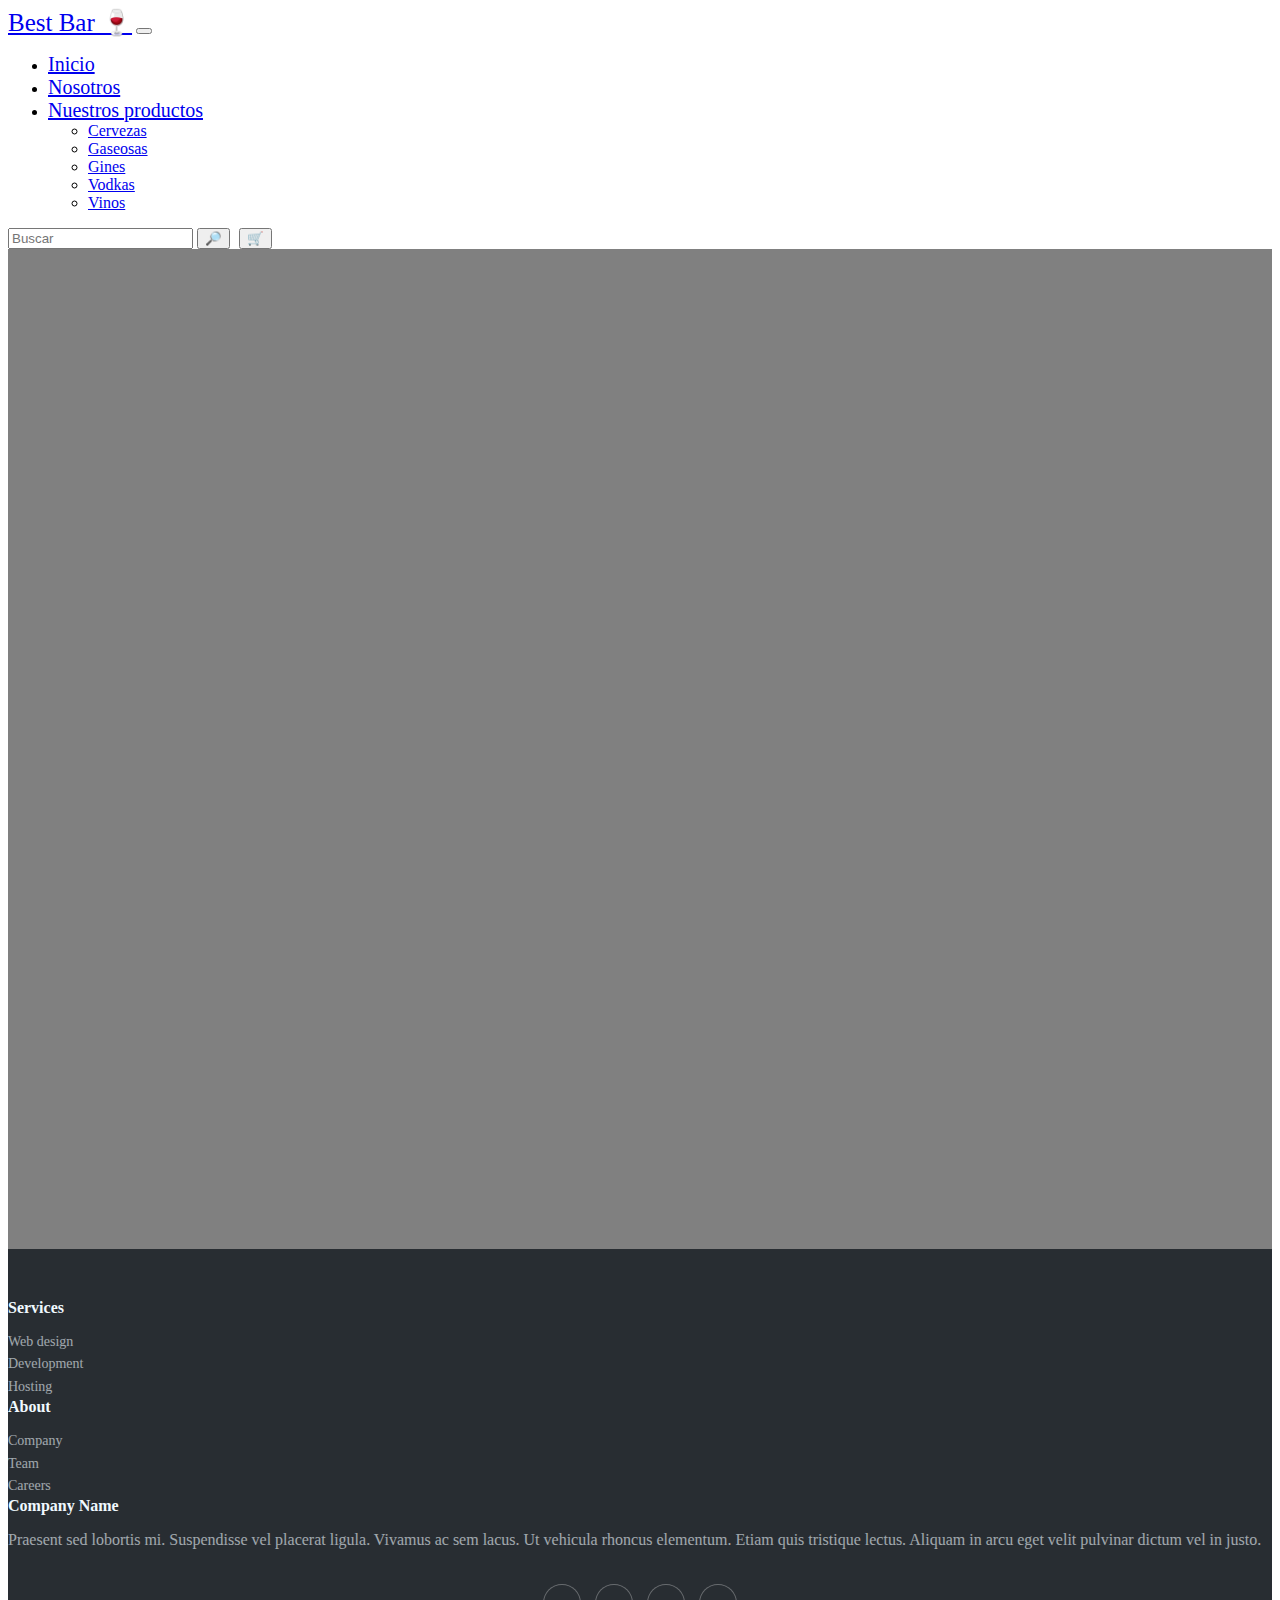
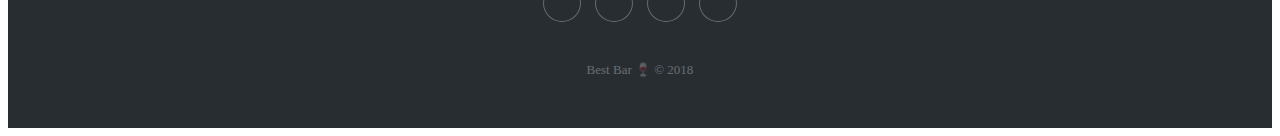
==== pages/nosotros.html @ 64c7ff95 "pre entrega n3 ecommerce bestbar Marcos Cervino" ====
<!DOCTYPE html>
<html lang="en">
<head>
    <meta charset="UTF-8">
    <meta name="viewport" content="width=device-width, initial-scale=1.0">
    <link href="https://cdn.jsdelivr.net/npm/bootstrap@5.3.0/dist/css/bootstrap.min.css" rel="stylesheet" integrity="sha384-9ndCyUaIbzAi2FUVXJi0CjmCapSmO7SnpJef0486qhLnuZ2cdeRhO02iuK6FUUVM" crossorigin="anonymous">
    <link rel="stylesheet" href="../css/styles.css">
    <title>Document</title>
</head>
<body>
  <header>
    <nav class="navbar navbar-expand-lg bg-body-tertiary bg-dark border-bottom border-bottom-dark" data-bs-theme="dark"">
        <div class="container-fluid">
          <a class="navbar-brand" href="#">Best Bar 🍷</a>
          <button class="navbar-toggler" type="button" data-bs-toggle="collapse" data-bs-target="#navbarSupportedContent" aria-controls="navbarSupportedContent" aria-expanded="false" aria-label="Toggle navigation">
            <span class="navbar-toggler-icon"></span>
          </button>
          <div class="collapse navbar-collapse" id="navbarSupportedContent">
            <ul class="navbar-nav me-auto mb-2 mb-lg-0">
              <li class="nav-item">
                <a class="nav-link" aria-current="page" href="../index.html">Inicio</a>
              </li>
              <li class="nav-item">
                <a class="nav-link active" href="./nosotros.html">Nosotros</a>
              </li>
              <li class="nav-item dropdown">
                <a class="nav-link dropdown-toggle" href="#" role="button" data-bs-toggle="dropdown" aria-expanded="false">
                  Nuestros productos
                </a>
                <ul class="dropdown-menu">
                  <li><a class="dropdown-item" id="filtroCervezas" href="#">Cervezas</a></li>
                  <li><a class="dropdown-item" id="filtroGaseosas" href="#">Gaseosas</a></li>
                  <li><a class="dropdown-item" id="filtroGines" href="#">Gines</a></li>
                  <li><a class="dropdown-item" id="filtroVodkas" href="#">Vodkas</a></li>
                  <li><a class="dropdown-item" id="filtroVinos" href="#">Vinos</a></li>
                </ul>
              </li>
            </ul>
            <form class="d-flex" role="search">
              <input class="form-control me-2" id="filtroNombre" type="search" placeholder="Buscar" aria-label="Search">
              <button class="btn btn-outline-secondary" id="botonNombre" type="submit">🔎</button>
              <button class="btn btn-outline-secondary btncarro" type="submit">🛒</button>
            </form>
          </div>
        </div>
        
      </nav>
</header>

    <main>
        <div style="height: 1000px; background-color: grey; width: 100%;"></div>
    </main>

    <footer>
        <div class="footer-dark">
            <footer>
                <div class="container">
                    <div class="row">
                        <div class="col-sm-6 col-md-3 item">
                            <h3>Services</h3>
                            <ul>
                                <li><a href="#">Web design</a></li>
                                <li><a href="#">Development</a></li>
                                <li><a href="#">Hosting</a></li>
                            </ul>
                        </div>
                        <div class="col-sm-6 col-md-3 item">
                            <h3>About</h3>
                            <ul>
                                <li><a href="#">Company</a></li>
                                <li><a href="#">Team</a></li>
                                <li><a href="#">Careers</a></li>
                            </ul>
                        </div>
                        <div class="col-md-6 item text">
                            <h3>Company Name</h3>
                            <p>Praesent sed lobortis mi. Suspendisse vel placerat ligula. Vivamus ac sem lacus. Ut vehicula rhoncus elementum. Etiam quis tristique lectus. Aliquam in arcu eget velit pulvinar dictum vel in justo.</p>
                        </div>
                        <div class="col item social"><a href="#"><i class="icon ion-social-facebook"></i></a><a href="#"><i class="icon ion-social-twitter"></i></a><a href="#"><i class="icon ion-social-snapchat"></i></a><a href="#"><i class="icon ion-social-instagram"></i></a></div>
                    </div>
                    <p class="copyright">Best Bar 🍷 © 2018</p>
                </div>
            </footer>
        </div>
      </footer>
    <script src="./scripts/objetos.js"></script>
    <script src="./scripts/logica.js"></script>
    <script src="https://cdn.jsdelivr.net/npm/bootstrap@5.3.0/dist/js/bootstrap.bundle.min.js" integrity="sha384-geWF76RCwLtnZ8qwWowPQNguL3RmwHVBC9FhGdlKrxdiJJigb/j/68SIy3Te4Bkz" crossorigin="anonymous"></script>
</body>
</html>
---- css/styles.css ----
/* .navbar{
    height: 100px;
} */

.navbar-brand{
    font-size: 25px;
}

.nav-link{
    font-size: 20px;
}


.btncarro{
    margin-right: 5px;
    margin-left: 5px;
}

/*FOOTER*/
.footer-dark {
    padding:50px 0;
    color:#f0f9ff;
    background-color:#282d32;
  }
  
  .footer-dark h3 {
    margin-top:0;
    margin-bottom:12px;
    font-weight:bold;
    font-size:16px;
  }
  
  .footer-dark ul {
    padding:0;
    list-style:none;
    line-height:1.6;
    font-size:14px;
    margin-bottom:0;
  }
  
  .footer-dark ul a {
    color:inherit;
    text-decoration:none;
    opacity:0.6;
  }
  
  .footer-dark ul a:hover {
    opacity:0.8;
  }
  
  @media (max-width:767px) {
    .footer-dark .item:not(.social) {
      text-align:center;
      padding-bottom:20px;
    }
  }
  
  .footer-dark .item.text {
    margin-bottom:36px;
  }
  
  @media (max-width:767px) {
    .footer-dark .item.text {
      margin-bottom:0;
    }
  }
  
  .footer-dark .item.text p {
    opacity:0.6;
    margin-bottom:0;
  }
  
  .footer-dark .item.social {
    text-align:center;
  }
  
  @media (max-width:991px) {
    .footer-dark .item.social {
      text-align:center;
      margin-top:20px;
    }
  }
  
  .footer-dark .item.social > a {
    font-size:20px;
    width:36px;
    height:36px;
    line-height:36px;
    display:inline-block;
    text-align:center;
    border-radius:50%;
    box-shadow:0 0 0 1px rgba(255,255,255,0.4);
    margin:0 8px;
    color:#fff;
    opacity:0.75;
  }
  
  .footer-dark .item.social > a:hover {
    opacity:0.9;
  }
  
  .footer-dark .copyright {
    text-align:center;
    padding-top:24px;
    opacity:0.3;
    font-size:13px;
    margin-bottom:0;
  }
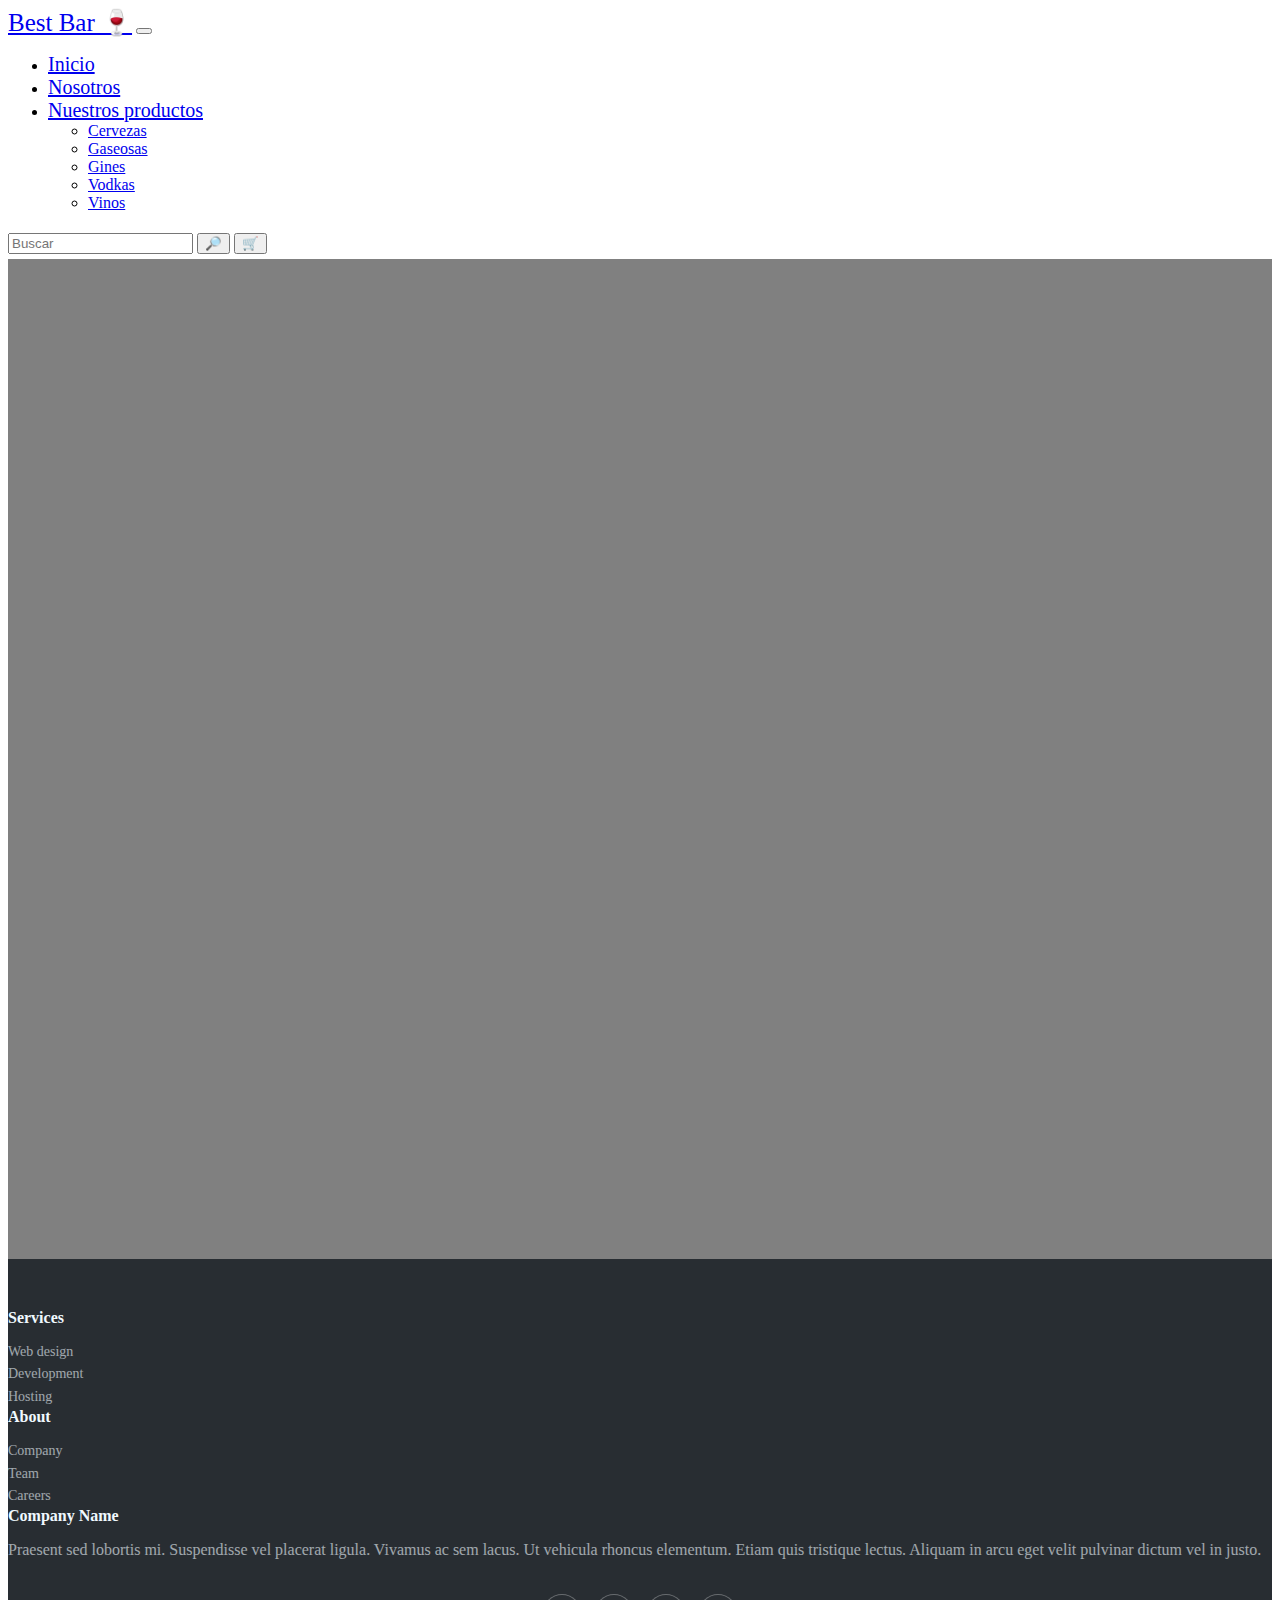
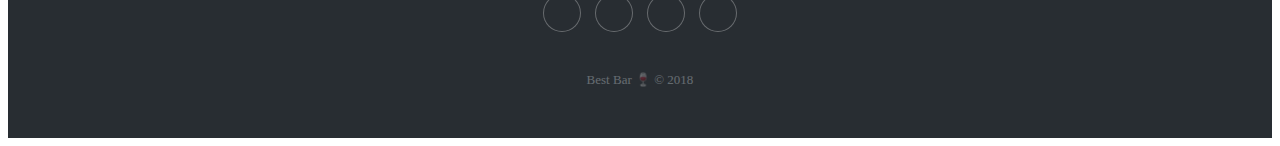
==== commit c1bceee1: "modificacion carro de compras y se agrego boton finalizar compra" ====
--- a/pages/nosotros.html
+++ b/pages/nosotros.html
@@ -39,7 +39,7 @@
             <form class="d-flex" role="search">
               <input class="form-control me-2" id="filtroNombre" type="search" placeholder="Buscar" aria-label="Search">
               <button class="btn btn-outline-secondary" id="botonNombre" type="submit">🔎</button>
-              <button class="btn btn-outline-secondary btncarro" type="submit">🛒</button>
+              <button class="btn btn-outline-secondary btncarro" >🛒</button>
             </form>
           </div>
         </div>
@@ -83,8 +83,8 @@
             </footer>
         </div>
       </footer>
-    <script src="./scripts/objetos.js"></script>
-    <script src="./scripts/logica.js"></script>
+    <script src="../scripts/objetos.js"></script>
+    <script src="../scripts/logica.js"></script>
     <script src="https://cdn.jsdelivr.net/npm/bootstrap@5.3.0/dist/js/bootstrap.bundle.min.js" integrity="sha384-geWF76RCwLtnZ8qwWowPQNguL3RmwHVBC9FhGdlKrxdiJJigb/j/68SIy3Te4Bkz" crossorigin="anonymous"></script>
 </body>
 </html>--- a/css/styles.css
+++ b/css/styles.css
@@ -10,11 +10,85 @@
     font-size: 20px;
 }
 
+.btnBuscar{
+  margin-right: 5px;
+}
 
 .btncarro{
     margin-right: 5px;
-    margin-left: 5px;
+    margin-left: 0px;
+    margin-top: 5px;
+    margin-bottom: 5px;
 }
+
+/*MAIN*/
+.productos{
+  background-color: #550418;
+}
+
+/*MODAL CONTENT*/
+.modal-container{
+  width: 80%;
+  margin: 0 10%;
+  max-height: 88vh;
+  color: #fff;
+  background-color: #121212;
+  display: flex;
+  flex-direction: column;
+  align-items: center;
+  /*for the top*/
+  position: fixed;
+  overflow: auto;
+  z-index: 9;
+  top: 12vh;
+  scrollbar-color: none;
+}
+
+.modal-container::-webkit-scrollbar{
+  display: none;
+}
+
+.modal-header{
+  display: flex;
+  justify-content: space-around;
+  background-color: #0a0909;
+  color: #fff;
+  width: 100%;
+}
+
+.modal-header-title{
+  justify-self: start;
+}
+
+.modal-header-button{
+  cursor: pointer;
+}
+
+.modal-container > .modal-content{
+  display: flex;
+  flex-direction: row;
+  justify-content: space-around;
+  align-items: center;
+  width: 70%;
+  margin: 10px;
+}
+
+.modal-container > div > img{
+  height: 120px;
+  width: 120px;
+}
+
+.total-content{
+  font-size: 25px;
+  padding: 20px;
+  text-align: center;
+  padding-top: 20px;
+}
+
+.finalizar-content{
+  height: 60px;
+}
+
 
 /*FOOTER*/
 .footer-dark {
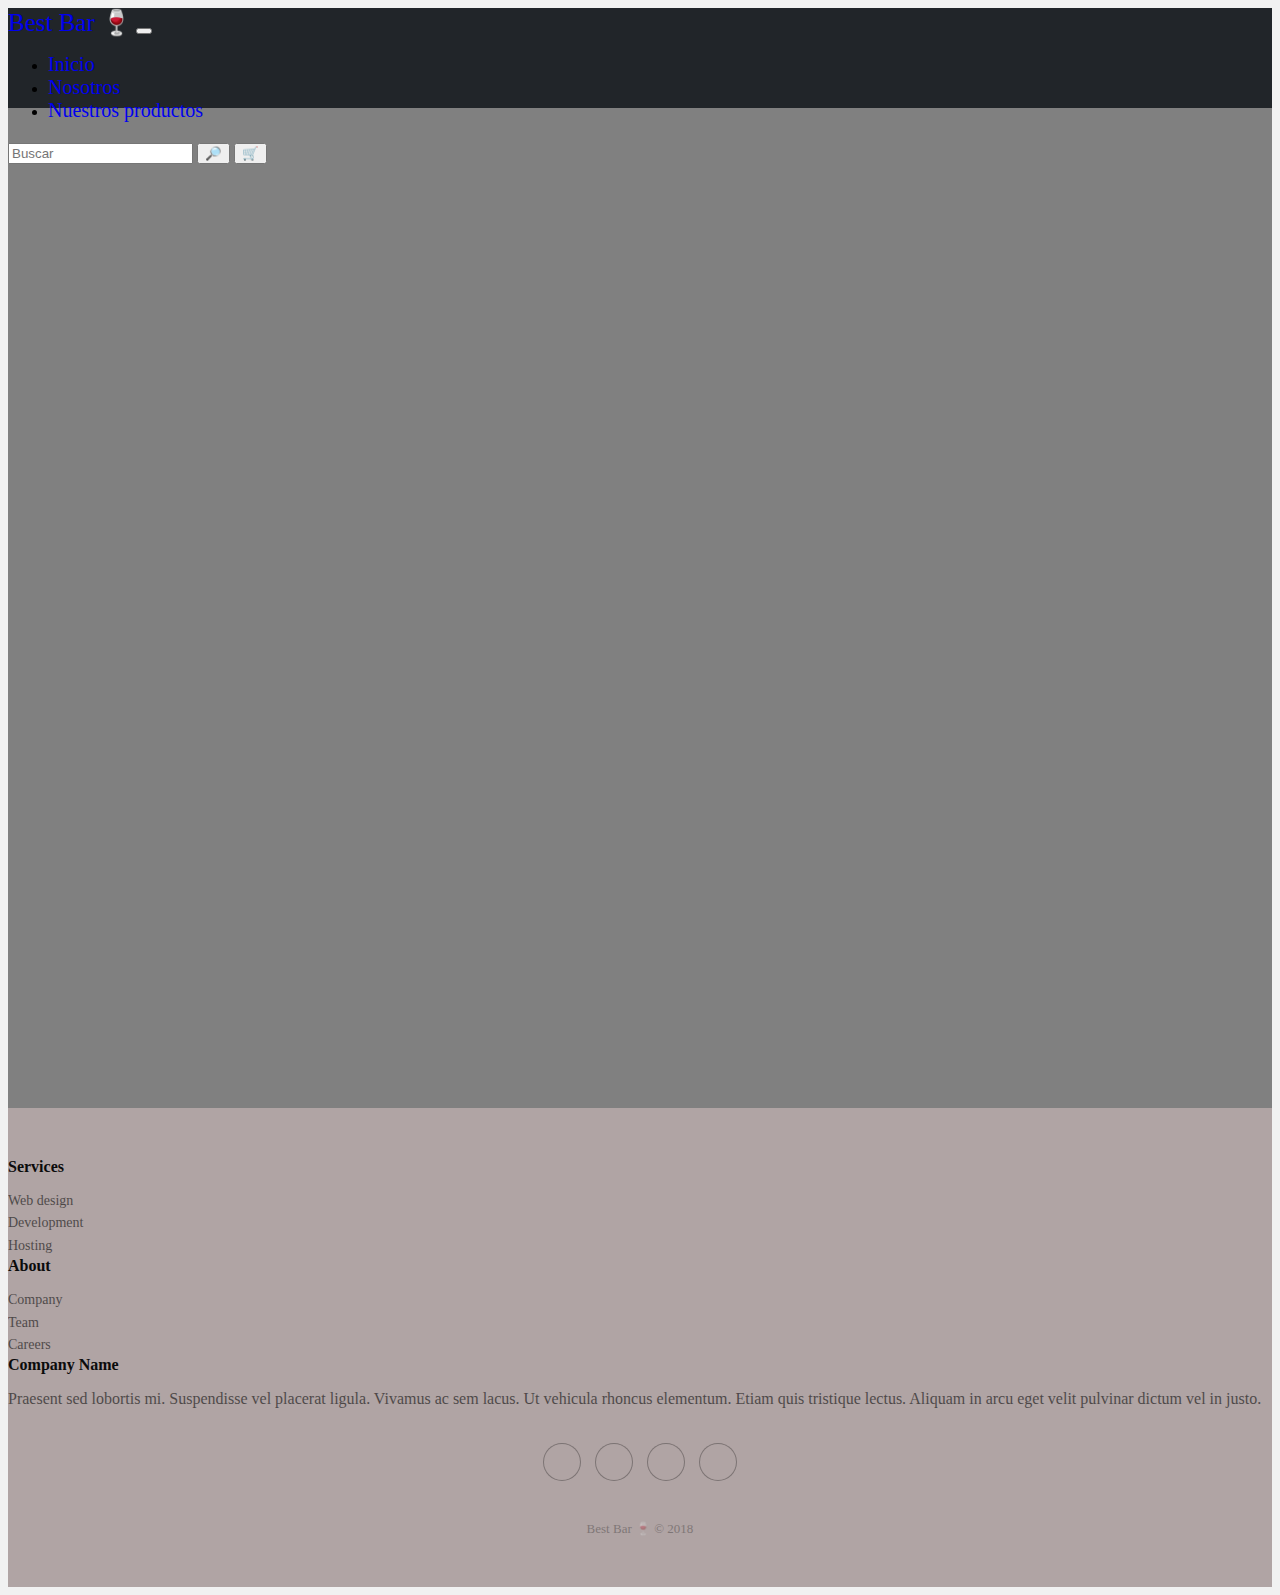
==== commit fc397b1c: "ajuste colores footer y cards + adicion sweetalert" ====
--- a/pages/nosotros.html
+++ b/pages/nosotros.html
@@ -23,17 +23,8 @@
               <li class="nav-item">
                 <a class="nav-link active" href="./nosotros.html">Nosotros</a>
               </li>
-              <li class="nav-item dropdown">
-                <a class="nav-link dropdown-toggle" href="#" role="button" data-bs-toggle="dropdown" aria-expanded="false">
-                  Nuestros productos
-                </a>
-                <ul class="dropdown-menu">
-                  <li><a class="dropdown-item" id="filtroCervezas" href="#">Cervezas</a></li>
-                  <li><a class="dropdown-item" id="filtroGaseosas" href="#">Gaseosas</a></li>
-                  <li><a class="dropdown-item" id="filtroGines" href="#">Gines</a></li>
-                  <li><a class="dropdown-item" id="filtroVodkas" href="#">Vodkas</a></li>
-                  <li><a class="dropdown-item" id="filtroVinos" href="#">Vinos</a></li>
-                </ul>
+              <li class="nav-item">
+                <a class="nav-link" href="../index.html">Nuestros productos</a>
               </li>
             </ul>
             <form class="d-flex" role="search">
--- a/css/styles.css
+++ b/css/styles.css
@@ -1,6 +1,7 @@
-/* .navbar{
-    height: 100px;
-} */
+.navbar {
+  height: 100px !important; /*i assume your navbar size 100px*/
+  background-color: #212529 !important;
+}
 
 .navbar-brand{
     font-size: 25px;
@@ -23,7 +24,11 @@
 
 /*MAIN*/
 .productos{
-  background-color: #550418;
+  background-color: #5F264A;
+}
+
+.btncompra{
+  width: 100%;
 }
 
 /*MODAL CONTENT*/
@@ -36,15 +41,15 @@
   display: flex;
   flex-direction: column;
   align-items: center;
+  border-radius: 10px;
   /*for the top*/
   position: fixed;
   overflow: auto;
   z-index: 9;
-  top: 12vh;
-  scrollbar-color: none;
-}
-
-.modal-container::-webkit-scrollbar{
+  top: 8vh;
+}
+
+.modal-container ::-webkit-scrollbar{
   display: none;
 }
 
@@ -87,14 +92,15 @@
 
 .finalizar-content{
   height: 60px;
+  margin-bottom: 20px;
 }
 
 
 /*FOOTER*/
 .footer-dark {
-    padding:50px 0;
-    color:#f0f9ff;
-    background-color:#282d32;
+    padding: 50px 0;
+    color: #0b0b0b;
+    background-color: #B0A4A4;
   }
   
   .footer-dark h3 {
@@ -163,7 +169,7 @@
     display:inline-block;
     text-align:center;
     border-radius:50%;
-    box-shadow:0 0 0 1px rgba(255,255,255,0.4);
+    box-shadow:0 0 0 1px rgba(5, 5, 5, 0.4);
     margin:0 8px;
     color:#fff;
     opacity:0.75;
@@ -179,4 +185,105 @@
     opacity:0.3;
     font-size:13px;
     margin-bottom:0;
-  }+  }
+
+
+  /*CARDS*/
+   /*  Helper Styles */
+   body {
+    background: #f1f1f1;
+}
+
+a {
+    text-decoration: none;
+}
+
+/* Card Styles */
+
+.card-sl {
+    border-radius: 8px;
+    box-shadow: 0 4px 8px 0 rgba(0, 0, 0, 0.2), 0 6px 20px 0 rgba(0, 0, 0, 0.19);
+}
+
+.card-image img {
+    max-height: 100%;
+    max-width: 100%;
+    border-radius: 8px 8px 0px 0;
+}
+
+.card-action {
+    position: relative;
+    float: right;
+    margin-top: -25px;
+    margin-right: 20px;
+    z-index: 2;
+    color: #E26D5C;
+    background: #fff;
+    border-radius: 100%;
+    padding: 15px;
+    font-size: 15px;
+    box-shadow: 0 1px 2px 0 rgba(0, 0, 0, 0.2), 0 1px 2px 0 rgba(0, 0, 0, 0.19);
+}
+
+.card-action:hover {
+    color: #fff;
+    background: #E26D5C;
+    -webkit-animation: pulse 1.5s infinite;
+}
+
+.card-heading {
+    font-size: 18px;
+    font-weight: bold;
+    background: #fff;
+    padding: 10px 15px;
+}
+
+.card-text {
+    padding: 10px 15px;
+    background: #fff;
+    font-size: 14px;
+    color: #636262;
+}
+
+.card-button {
+    display: flex;
+    justify-content: center;
+    padding: 10px 0;
+    width: 100%;
+    background-color: #1F487E;
+    color: #fff;
+    border-radius: 0 0 8px 8px;
+}
+
+.card-button:hover {
+    text-decoration: none;
+    background-color: #1D3461;
+    color: #fff;
+
+}
+
+
+@-webkit-keyframes pulse {
+    0% {
+        -moz-transform: scale(0.9);
+        -ms-transform: scale(0.9);
+        -webkit-transform: scale(0.9);
+        transform: scale(0.9);
+    }
+
+    70% {
+        -moz-transform: scale(1);
+        -ms-transform: scale(1);
+        -webkit-transform: scale(1);
+        transform: scale(1);
+        box-shadow: 0 0 0 50px rgba(90, 153, 212, 0);
+    }
+
+    100% {
+        -moz-transform: scale(0.9);
+        -ms-transform: scale(0.9);
+        -webkit-transform: scale(0.9);
+        transform: scale(0.9);
+        box-shadow: 0 0 0 0 rgba(90, 153, 212, 0);
+    }
+}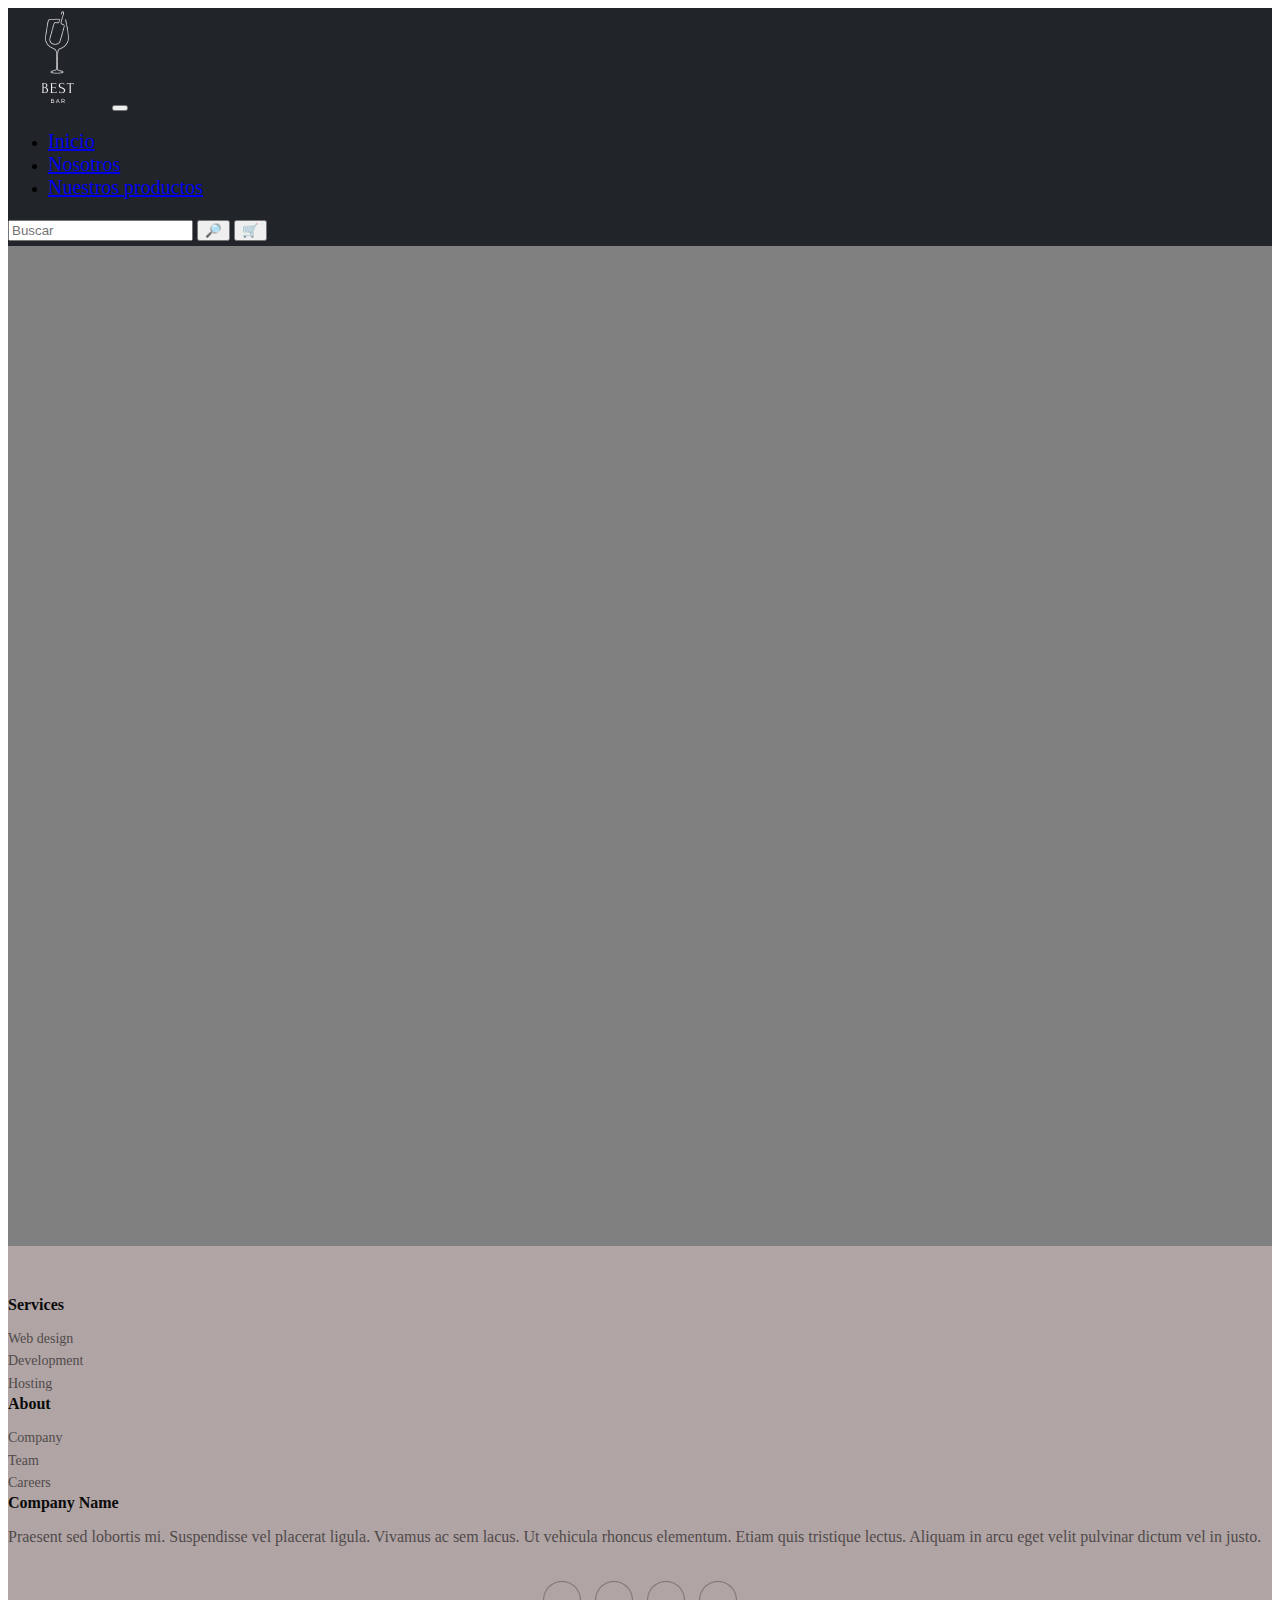
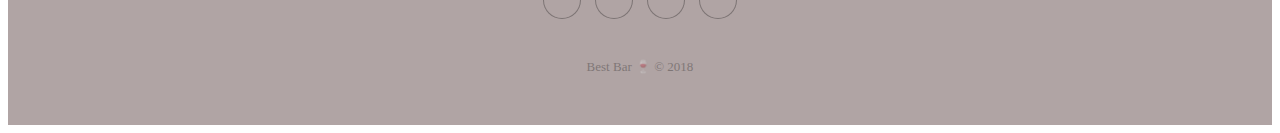
==== commit 53042530: "ajuste boton eliminar del carro + agrega carrousel" ====
--- a/pages/nosotros.html
+++ b/pages/nosotros.html
@@ -11,7 +11,7 @@
   <header>
     <nav class="navbar navbar-expand-lg bg-body-tertiary bg-dark border-bottom border-bottom-dark" data-bs-theme="dark"">
         <div class="container-fluid">
-          <a class="navbar-brand" href="#">Best Bar 🍷</a>
+          <a class="navbar-brand" href="../index.html"><img src="../assets/logo/best-bar-logo.png" alt=""></a>
           <button class="navbar-toggler" type="button" data-bs-toggle="collapse" data-bs-target="#navbarSupportedContent" aria-controls="navbarSupportedContent" aria-expanded="false" aria-label="Toggle navigation">
             <span class="navbar-toggler-icon"></span>
           </button>
--- a/css/styles.css
+++ b/css/styles.css
@@ -1,7 +1,7 @@
 .navbar {
-  height: 100px !important; /*i assume your navbar size 100px*/
   background-color: #212529 !important;
 }
+
 
 .navbar-brand{
     font-size: 25px;
@@ -23,12 +23,28 @@
 }
 
 /*MAIN*/
+.containerCarr{
+  background-color: black;
+  padding: 1rem;
+}
+
 .productos{
   background-color: #5F264A;
 }
 
-.btncompra{
+.compra{
   width: 100%;
+}
+
+/*cards*/
+.row{
+  --bs-gutter-x: 0rem !important;
+}
+
+@media (max-width: 765px){
+  .card{
+    width: 50% !important;
+  }
 }
 
 /*MODAL CONTENT*/
@@ -72,13 +88,13 @@
 .modal-container > .modal-content{
   display: flex;
   flex-direction: row;
-  justify-content: space-around;
+  justify-content: space-between;
   align-items: center;
   width: 70%;
   margin: 10px;
 }
 
-.modal-container > div > img{
+.modal-content > div > img{
   height: 120px;
   width: 120px;
 }
@@ -95,6 +111,9 @@
   margin-bottom: 20px;
 }
 
+div:where(.swal2-container) button:where(.swal2-styled).swal2-confirm {
+  background-color: #212529 ;
+}
 
 /*FOOTER*/
 .footer-dark {
@@ -165,7 +184,6 @@
     font-size:20px;
     width:36px;
     height:36px;
-    line-height:36px;
     display:inline-block;
     text-align:center;
     border-radius:50%;
@@ -188,102 +206,3 @@
   }
 
 
-  /*CARDS*/
-   /*  Helper Styles */
-   body {
-    background: #f1f1f1;
-}
-
-a {
-    text-decoration: none;
-}
-
-/* Card Styles */
-
-.card-sl {
-    border-radius: 8px;
-    box-shadow: 0 4px 8px 0 rgba(0, 0, 0, 0.2), 0 6px 20px 0 rgba(0, 0, 0, 0.19);
-}
-
-.card-image img {
-    max-height: 100%;
-    max-width: 100%;
-    border-radius: 8px 8px 0px 0;
-}
-
-.card-action {
-    position: relative;
-    float: right;
-    margin-top: -25px;
-    margin-right: 20px;
-    z-index: 2;
-    color: #E26D5C;
-    background: #fff;
-    border-radius: 100%;
-    padding: 15px;
-    font-size: 15px;
-    box-shadow: 0 1px 2px 0 rgba(0, 0, 0, 0.2), 0 1px 2px 0 rgba(0, 0, 0, 0.19);
-}
-
-.card-action:hover {
-    color: #fff;
-    background: #E26D5C;
-    -webkit-animation: pulse 1.5s infinite;
-}
-
-.card-heading {
-    font-size: 18px;
-    font-weight: bold;
-    background: #fff;
-    padding: 10px 15px;
-}
-
-.card-text {
-    padding: 10px 15px;
-    background: #fff;
-    font-size: 14px;
-    color: #636262;
-}
-
-.card-button {
-    display: flex;
-    justify-content: center;
-    padding: 10px 0;
-    width: 100%;
-    background-color: #1F487E;
-    color: #fff;
-    border-radius: 0 0 8px 8px;
-}
-
-.card-button:hover {
-    text-decoration: none;
-    background-color: #1D3461;
-    color: #fff;
-
-}
-
-
-@-webkit-keyframes pulse {
-    0% {
-        -moz-transform: scale(0.9);
-        -ms-transform: scale(0.9);
-        -webkit-transform: scale(0.9);
-        transform: scale(0.9);
-    }
-
-    70% {
-        -moz-transform: scale(1);
-        -ms-transform: scale(1);
-        -webkit-transform: scale(1);
-        transform: scale(1);
-        box-shadow: 0 0 0 50px rgba(90, 153, 212, 0);
-    }
-
-    100% {
-        -moz-transform: scale(0.9);
-        -ms-transform: scale(0.9);
-        -webkit-transform: scale(0.9);
-        transform: scale(0.9);
-        box-shadow: 0 0 0 0 rgba(90, 153, 212, 0);
-    }
-}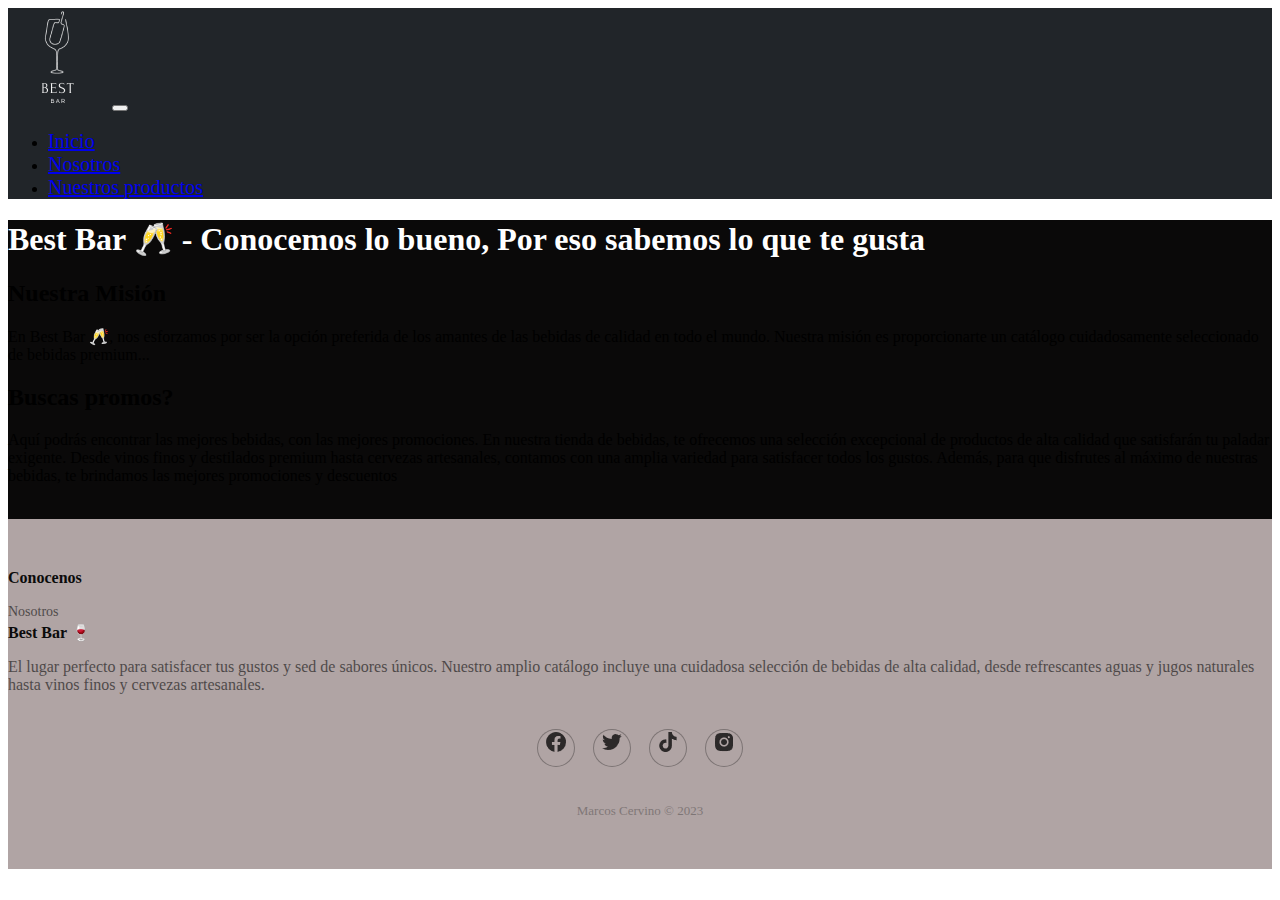
==== commit 9932c3f0: "desarrollo nosotros.html y ajuste carro de compras" ====
--- a/pages/nosotros.html
+++ b/pages/nosotros.html
@@ -27,11 +27,7 @@
                 <a class="nav-link" href="../index.html">Nuestros productos</a>
               </li>
             </ul>
-            <form class="d-flex" role="search">
-              <input class="form-control me-2" id="filtroNombre" type="search" placeholder="Buscar" aria-label="Search">
-              <button class="btn btn-outline-secondary" id="botonNombre" type="submit">🔎</button>
-              <button class="btn btn-outline-secondary btncarro" >🛒</button>
-            </form>
+            
           </div>
         </div>
         
@@ -39,42 +35,70 @@
 </header>
 
     <main>
-        <div style="height: 1000px; background-color: grey; width: 100%;"></div>
+      <div class="backgrondNosotros">
+      <div class=" d-flex justify-content-center p-5">
+        <h1>Best Bar 🥂  - Conocemos lo bueno, Por eso sabemos lo que te gusta</h1>
+      </div>
+
+      <div class="container">
+        <div class="row mb-5 mt-5">
+          <div class="col">
+            <div class="card bg-dark text-white">
+              <div class="card-body">
+                <h2 class="card-title">Nuestra Misión</h2>
+                <p class="card-text">En Best Bar 🥂, nos esforzamos por ser la opción preferida de los amantes de las bebidas de calidad en todo el mundo. Nuestra misión es proporcionarte un catálogo cuidadosamente seleccionado de bebidas premium...</p>
+              </div>
+            </div>
+          </div>
+        </div>
+      </div>
+      
+
+      <div class="container">
+        <div class="row mb-5 mt-5">
+          <div class="col">
+            <div class="card bg-dark text-white">
+              <div class="card-body">
+                <h2 class="card-title">Buscas promos?</h2>
+                <p class="card-text">Aquí podrás encontrar las mejores bebidas, con las mejores promociones. En nuestra tienda de bebidas, te ofrecemos una selección excepcional de productos de alta calidad que satisfarán tu paladar exigente. Desde vinos finos y destilados premium hasta cervezas artesanales, contamos con una amplia variedad para satisfacer todos los gustos. Además, para que disfrutes al máximo de nuestras bebidas, te brindamos las mejores promociones y descuentos</p>
+              </div>
+            </div>
+          </div>
+        </div>
+      </div>
+      
+      <div class="container-sm d-flex justify-content-center pb-5"><img class="img-fluid" src="../assets/img/best-bar-int.png" alt=""></div>
+    </div>
     </main>
 
     <footer>
+      <footer>
         <div class="footer-dark">
             <footer>
                 <div class="container">
                     <div class="row">
                         <div class="col-sm-6 col-md-3 item">
-                            <h3>Services</h3>
+                            <h3>Conocenos</h3>
                             <ul>
-                                <li><a href="#">Web design</a></li>
-                                <li><a href="#">Development</a></li>
-                                <li><a href="#">Hosting</a></li>
-                            </ul>
-                        </div>
-                        <div class="col-sm-6 col-md-3 item">
-                            <h3>About</h3>
-                            <ul>
-                                <li><a href="#">Company</a></li>
-                                <li><a href="#">Team</a></li>
-                                <li><a href="#">Careers</a></li>
+                                <li><a href="../pages/nosotros.html">Nosotros</a></li>
                             </ul>
                         </div>
                         <div class="col-md-6 item text">
-                            <h3>Company Name</h3>
-                            <p>Praesent sed lobortis mi. Suspendisse vel placerat ligula. Vivamus ac sem lacus. Ut vehicula rhoncus elementum. Etiam quis tristique lectus. Aliquam in arcu eget velit pulvinar dictum vel in justo.</p>
+                            <h3>Best Bar 🍷</h3>
+                            <p>El lugar perfecto para satisfacer tus gustos y sed de sabores únicos. Nuestro amplio catálogo incluye una cuidadosa selección de bebidas de alta calidad, desde refrescantes aguas y jugos naturales hasta vinos finos y cervezas artesanales.</p>
                         </div>
-                        <div class="col item social"><a href="#"><i class="icon ion-social-facebook"></i></a><a href="#"><i class="icon ion-social-twitter"></i></a><a href="#"><i class="icon ion-social-snapchat"></i></a><a href="#"><i class="icon ion-social-instagram"></i></a></div>
-                    </div>
-                    <p class="copyright">Best Bar 🍷 © 2018</p>
+                            <div class="col item social">
+                              <a href="#"><img src="../assets/icons/facebook-circle-logo-24.png" alt="facebook"></a>
+                              <a href="#"><img src="../assets/icons/twitter-logo-24.png" alt="twitter"></a>
+                              <a href="#"><img src="../assets/icons/tiktok-logo-24.png" alt="tiktok"></a>
+                              <a href="#"><img src="../assets/icons/instagram-alt-logo-24.png" alt="instagram"></a></div>
+                        </div>
+                    <p class="copyright">Marcos Cervino © 2023</p>
                 </div>
             </footer>
         </div>
       </footer>
-    <script src="../scripts/objetos.js"></script>
+    <script src="../scripts/objects.js"></script>
     <script src="../scripts/logica.js"></script>
     <script src="https://cdn.jsdelivr.net/npm/bootstrap@5.3.0/dist/js/bootstrap.bundle.min.js" integrity="sha384-geWF76RCwLtnZ8qwWowPQNguL3RmwHVBC9FhGdlKrxdiJJigb/j/68SIy3Te4Bkz" crossorigin="anonymous"></script>
 </body>
--- a/css/styles.css
+++ b/css/styles.css
@@ -1,3 +1,5 @@
+
+/*NAVBAR*/
 .navbar {
   background-color: #212529 !important;
 }
@@ -23,18 +25,33 @@
 }
 
 /*MAIN*/
+.titleIndex{
+  color: #ffffff;
+  font-size: 3rem;
+  font-family:'Franklin Gothic Medium', 'Arial Narrow', Arial, sans-serif
+}
+
 .containerCarr{
   background-color: black;
   padding: 1rem;
 }
 
 .productos{
-  background-color: #5F264A;
+  background-color: #5f262e;
 }
 
 .compra{
   width: 100%;
 }
+
+.backgrondNosotros{
+  background-color: #0a0909;
+}
+
+.backgrondNosotros div h1{
+  color: #fff;
+}
+
 
 /*cards*/
 .row{
@@ -97,6 +114,7 @@
 .modal-content > div > img{
   height: 120px;
   width: 120px;
+  border-radius: 10px;
 }
 
 .total-content{
